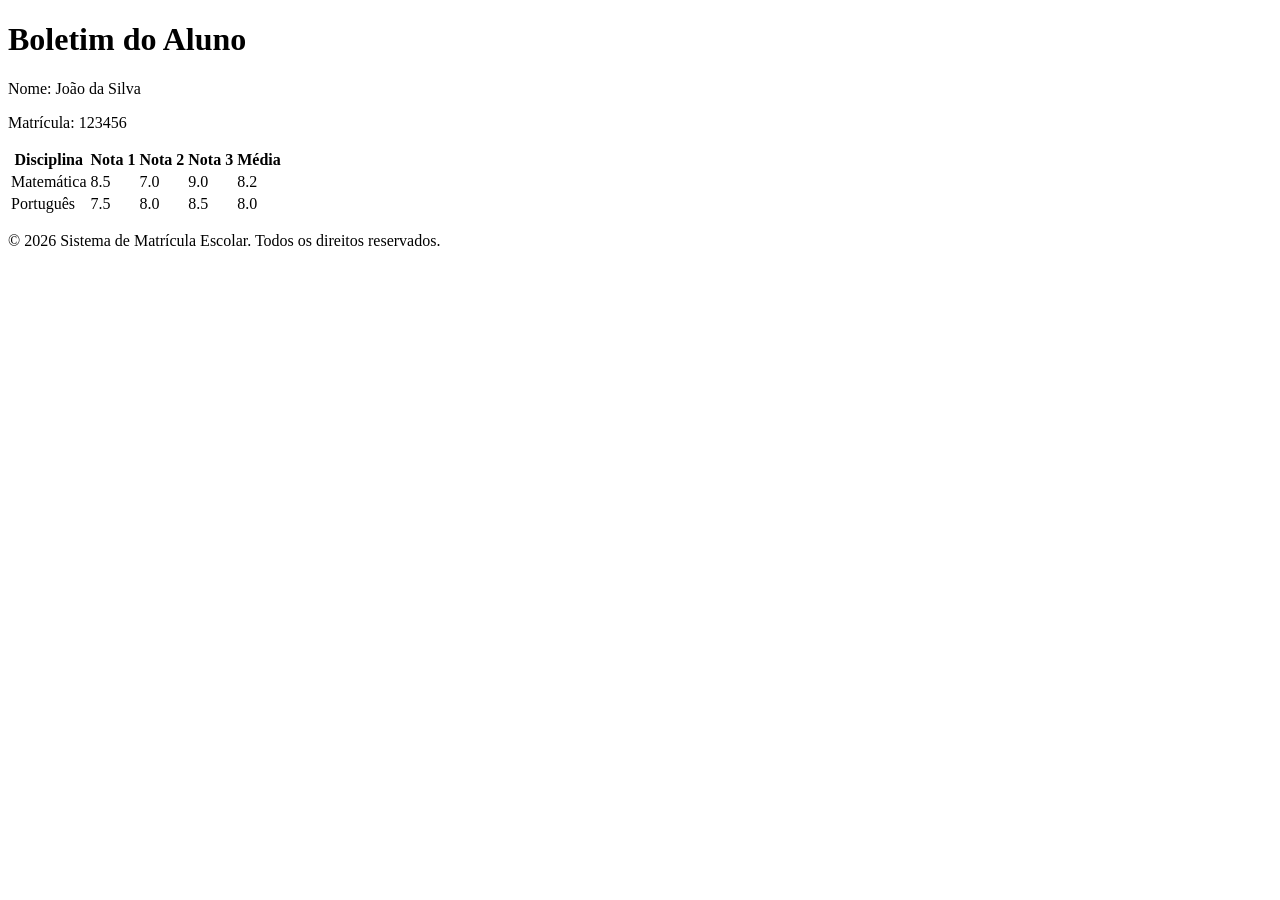
==== boletim_aluno.html @ cf0adc8e "Primeiro commit em realação a exclusão de div" ====
<!DOCTYPE html>
<html lang="pt-br">
<head>
    <meta charset="UTF-8">
    <meta name="viewport" content="width=device-width, initial-scale=1.0">
    <title>Boletim do Aluno</title>
</head>
<body>
    <div>
        <h1>Boletim do Aluno</h1>
        <p>Nome: João da Silva</p>
        <p>Matrícula: 123456</p>
        <table>
            <thead>
                <tr>
                    <th>Disciplina</th>
                    <th>Nota 1</th>
                    <th>Nota 2</th>
                    <th>Nota 3</th>
                    <th>Média</th>
                </tr>
            </thead>
            <tbody>
                <tr>
                    <td>Matemática</td>
                    <td>8.5</td>
                    <td>7.0</td>
                    <td>9.0</td>
                    <td>8.2</td>
                </tr>
                <tr>
                    <td>Português</td>
                    <td>7.5</td>
                    <td>8.0</td>
                    <td>8.5</td>
                    <td>8.0</td>
                </tr>
            </tbody>
        </table>
    </div>
    <footer>
        <p>&copy; 2026 Sistema de Matrícula Escolar. Todos os direitos reservados.</p>
    </footer>
</body>
</html>
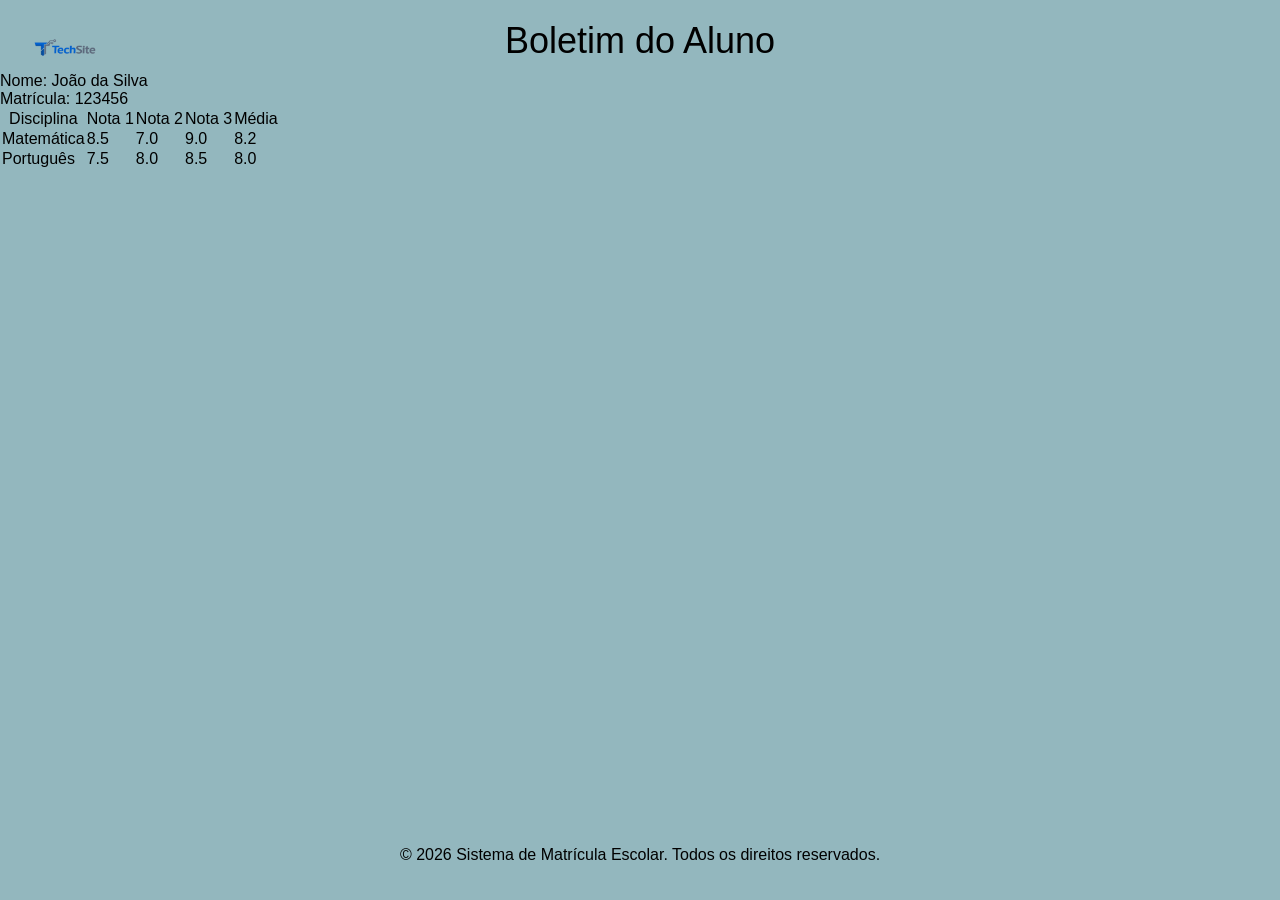
==== commit 7b2d09d5: "Adição da logo em quase todas as  telas que tinham a esquerda superior disponível." ====
--- a/boletim_aluno.html
+++ b/boletim_aluno.html
@@ -4,7 +4,15 @@
     <meta charset="UTF-8">
     <meta name="viewport" content="width=device-width, initial-scale=1.0">
     <title>Boletim do Aluno</title>
+    <link rel="stylesheet" href="./style.css">
 </head>
+
+<header>
+        <a href="index.html">
+            <img src="./logo.png.png" alt="Logo do site" class="logo">
+        </a>
+    </header>
+    
 <body>
     <div>
         <h1>Boletim do Aluno</h1>
@@ -38,8 +46,10 @@
             </tbody>
         </table>
     </div>
+
     <footer>
         <p>&copy; 2026 Sistema de Matrícula Escolar. Todos os direitos reservados.</p>
     </footer>
+
 </body>
 </html>
--- a/style.css
+++ b/style.css
@@ -0,0 +1,308 @@
+/*ESTILIZAÇÃO DA TELA DE LOGIN/*
+/* Documento CSS, parte com * representa todos os elementos da página de forma fixa */
+*{  
+    margin: 0;
+    padding: 0;
+    box-sizing: border-box;
+    font-family: 'Poppins', sans-serif;
+    font-weight: 200;
+    }
+
+button{
+    height: 4.6vh;
+    width: 16vw;
+    border-radius: 20px;
+    border: none;
+    margin: 6px;
+    cursor: pointer;
+    transition: 0.3s;
+    background: hsla(167, 68%, 73%, 1);
+
+    background: linear-gradient(90deg, hsla(167, 68%, 73%, 1) 0%, hsla(178, 59%, 48%, 1) 100%);
+
+    background: -moz-linear-gradient(90deg, hsla(167, 68%, 73%, 1) 0%, hsla(178, 59%, 48%, 1) 100%);
+
+    background: -webkit-linear-gradient(90deg, hsla(167, 68%, 73%, 1) 0%, hsla(178, 59%, 48%, 1) 100%);
+
+    filter: progid: DXImageTransform.Microsoft.gradient( startColorstr="#8DE9D5", endColorstr="#32C4C0", GradientType=1 );  
+    }
+
+button:hover{
+    background-color: #45dc13;
+    color: white;
+    }
+
+
+a{
+    text-decoration: none;
+}
+/* Estilização da página de login, parte com . representa a classe do elemento */
+body{
+    background-color: #93B7BE;
+}
+.container_login{
+    display: flex;
+    justify-content: center;
+    gap: 40px;
+    height: 80vh;
+    align-items: center;        
+}
+
+.login_p {
+    height: 42vh;
+    width: 26vw;
+    background: #DBD8AE;
+    position: relative;
+    border-radius: 20px;
+    display: flex;
+    align-items: center;
+    flex-direction:column; 
+    box-shadow: 0 8px 20px rgba(0,0,0,0.2);
+}
+
+.login_a{
+    height: 42vh;
+    width: 26vw;
+    background:#94C9A9;
+    position: relative;
+    border-radius: 20px;
+    display: flex;
+    align-items: center;
+    flex-direction:column;
+    box-shadow: 0 8px 20px rgba(0,0,0,0.2);
+}
+
+span{
+    color: #000000;
+}
+
+.inputt{
+    height: 35px;
+    width: 70%;
+    border-radius: 20px;
+    border: none;
+    padding: 10px;
+    margin: 10px 0;
+    text-align: center;
+}
+
+h2{
+    margin-top: 8px;
+}
+h1{
+    justify-content: center;
+    display: flex;
+    margin-top: 20px;
+    margin-bottom: 10px;
+    font-size: 36px;
+}
+
+/*FIM DA ESTILIZAÇÃO DA TELA DE LOGIN PRINCIPAL/*
+
+/*ESTILIZAÇÃO DO CADASTRO PROFESSOR*/
+
+body{
+    background-color: #93B7BE;
+}
+
+/* Container centralizado */
+.container_conta{
+    display: flex;
+    justify-content:center;
+    align-items:center;
+    height: 80vh;
+}
+
+/* Caixa principal */
+.criar_conta{
+    height: 52vh;
+    width: 28vw;
+    background: #DBD8AE;
+    border-radius: 20px;
+    display: flex;
+    flex-direction: column;
+    align-items: center;
+    box-shadow: 0 8px 20px rgba(0,0,0,0.2);
+}
+
+
+.inputt{
+    height: 35px;
+    width: 300px;
+    border-radius: 20px;
+    border: none;
+    padding: 10px;
+    margin: 10px 0;
+    text-align: center;
+}
+
+h1{
+    display: flex;
+    justify-content: center;
+    margin-top: 20px;
+    margin-bottom: 10px;
+    font-size: 36px;
+}
+
+h2{
+    margin-top: 15px;
+}
+
+/*ESTILIZAÇÃO DA TELA PRINCIPAL DO PROFESSOR*/
+
+body{
+    background-color: #93B7BE;
+}
+
+h1{
+    justify-content: center;
+    display: flex;
+    margin-top: 20px;
+    margin-bottom: 10px;
+    font-size: 36px;
+}
+
+h2{
+    justify-content: center;
+    display: flex;
+    margin-top: 20px;
+    margin-bottom: 10px;
+    font-size: 28px;
+}
+
+.caixa_tela_p{
+    align-items: center;
+    display: flex;
+    flex-direction: column;
+    justify-content: center;
+}
+
+
+/*FIM DA ESTILIZAÇÃO DA TELA PRINCIPAL DO PROFESSOR*/
+
+/*ESTILIZAÇÃO DE CADASTRO DE ALUNOS*/
+
+body{
+    background-color: #93B7BE;
+}
+
+/* Container centralizado */
+.container_aluno{
+    display: flex;
+    justify-content:center;
+    align-items:center;
+    height: 80vh;
+}
+
+/* Caixa principal */
+.caixa_aluno{
+    height: 63vh;
+    width: 28vw;
+    background: #DBD8AE;
+    border-radius: 20px;
+    display: flex;
+    flex-direction: column;
+    align-items: center;
+    box-shadow: 0 8px 20px rgba(0,0,0,0.2);
+}
+
+
+.inputt{
+    height: 35px;
+    width: 300px;
+    border-radius: 20px;
+    border: none;
+    padding: 10px;
+    margin: 10px 0;
+    text-align: center;
+}
+
+h1{
+    display: flex;
+    justify-content: center;
+    margin-top: 20px;
+    margin-bottom: 10px;
+    font-size: 36px;
+}
+
+h2{
+    margin-top: 15px;
+}
+
+/*FIM DA ESTILIZAÇÃO DE CADASTRO DE ALUNOS*/
+
+/*ESTILIZAÇÃO DA TELA DO ALUNO*/
+
+#menu-toggle {
+  display: none;
+}
+
+/* Botão */
+
+
+/* Menu escondido */
+.menu {
+  list-style-type: none;
+  margin: 0;
+  padding: 0;
+  width: 200px;
+  background-color: #18c6b7;
+
+  position: fixed;
+  top: 0;
+  left: -220px; /* fora da tela */
+  height: 100%;
+  transition: 0.3s;
+}
+
+/* Quando clicar (checkbox marcado) */
+#menu-toggle:checked ~ .menu {
+  left: 0; /* aparece */
+}
+
+#menu-toggle:checked ~ .botao {
+  background-color: #45dc13;
+  color: white;
+}
+
+/* Links */
+li a {
+  display: block;
+  color: black;
+  padding: 8px 16px;
+  text-decoration: none;
+}
+
+li a:hover {
+  background-color: #555555;
+  color: white;
+}
+
+.checkbox_aluno{
+    height: 35px;
+    width: 30px;
+    padding: 10px;
+    cursor: pointer;
+}
+
+
+/*FIM DA ESTILIZAÇÃO DA TELA DO ALUNO*/
+
+/* Configuração da logo */
+
+.logo{
+    width: 120px;   
+    position: absolute;
+    top: 10px;
+    left: 10px;
+}
+
+footer{
+    display: flex;
+    justify-content: center;
+    align-items: center;
+    height: 10vh;
+    position: fixed;
+    bottom: 0px;
+    width: 100%;
+}
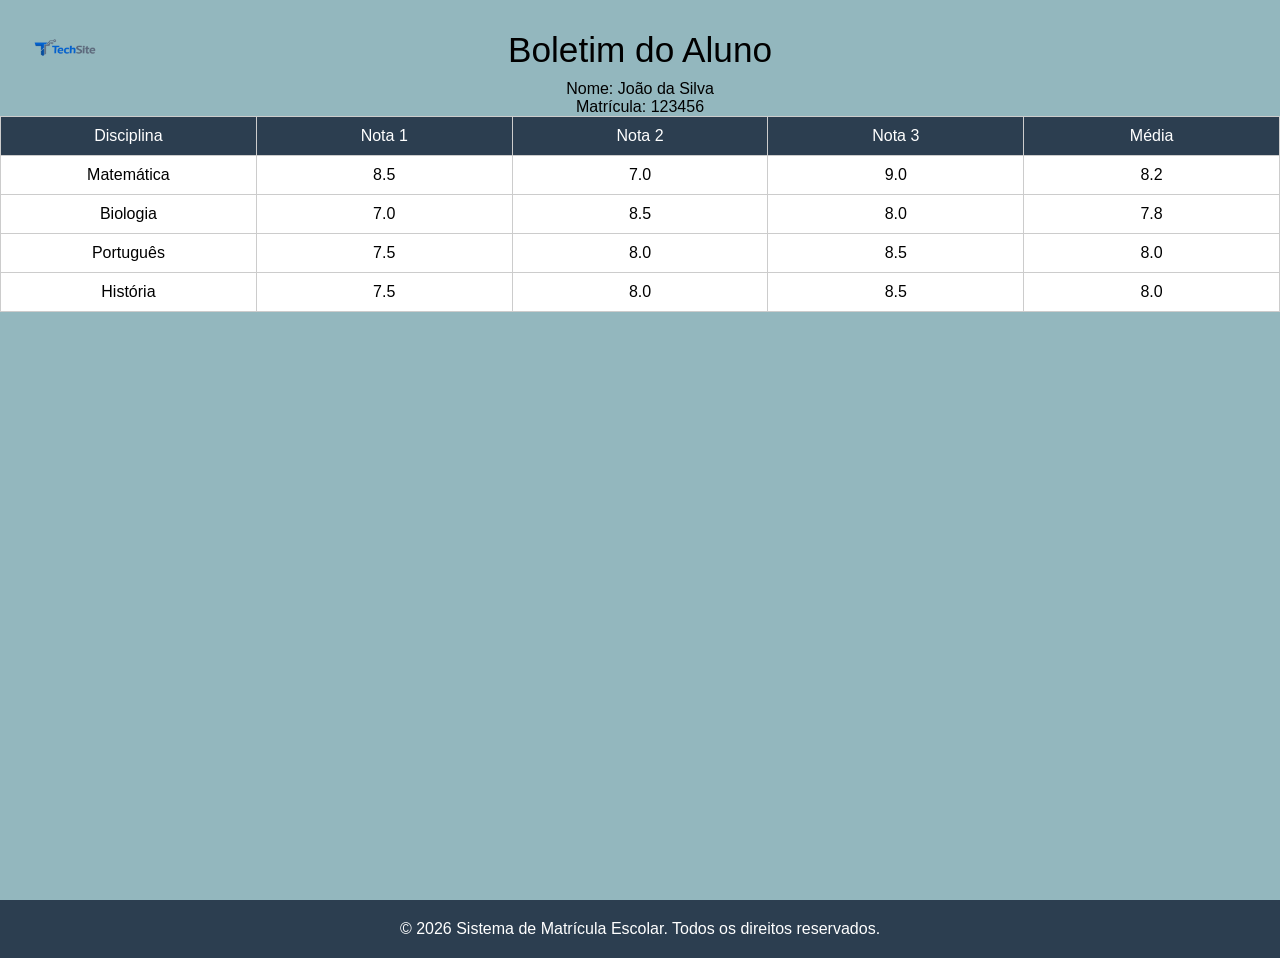
==== commit f9460d79: "Mudança na tabela da tela aluno" ====
--- a/boletim_aluno.html
+++ b/boletim_aluno.html
@@ -7,19 +7,20 @@
     <link rel="stylesheet" href="./style.css">
 </head>
 
-<header>
+    <header>
         <a href="index.html">
             <img src="./logo.png.png" alt="Logo do site" class="logo">
         </a>
     </header>
     
 <body>
-    <div>
+    <div class="container_boletim">
         <h1>Boletim do Aluno</h1>
         <p>Nome: João da Silva</p>
         <p>Matrícula: 123456</p>
-        <table>
-            <thead>
+
+        <table class="table_bole">
+
                 <tr>
                     <th>Disciplina</th>
                     <th>Nota 1</th>
@@ -27,8 +28,7 @@
                     <th>Nota 3</th>
                     <th>Média</th>
                 </tr>
-            </thead>
-            <tbody>
+          
                 <tr>
                     <td>Matemática</td>
                     <td>8.5</td>
@@ -36,14 +36,30 @@
                     <td>9.0</td>
                     <td>8.2</td>
                 </tr>
+
                 <tr>
+                    <td>Biologia</td>
+                    <td>7.0</td>
+                    <td>8.5</td>
+                    <td>8.0</td>
+                    <td>7.8</td>
+                <tr>
+
                     <td>Português</td>
                     <td>7.5</td>
                     <td>8.0</td>
                     <td>8.5</td>
                     <td>8.0</td>
                 </tr>
-            </tbody>
+
+                <tr>
+                    <td>História</td>
+                    <td>7.5</td>
+                    <td>8.0</td>
+                    <td>8.5</td>
+                    <td>8.0</td>
+                </tr>
+        
         </table>
     </div>
 
--- a/style.css
+++ b/style.css
@@ -4,7 +4,7 @@
     margin: 0;
     padding: 0;
     box-sizing: border-box;
-    font-family: 'Poppins', sans-serif;
+    font-family: sans-serif;
     font-weight: 200;
     }
 
@@ -39,13 +39,19 @@
 /* Estilização da página de login, parte com . representa a classe do elemento */
 body{
     background-color: #93B7BE;
+    min-height: 100vh;
+    display: flex;
+    flex-direction: column;
+    background: #8aa7ad;
+    font-family: Arial, sans-serif;
 }
 .container_login{
+    flex: 1;
     display: flex;
     justify-content: center;
     gap: 40px;
-    height: 80vh;
-    align-items: center;        
+    padding: 40px;
+    flex-wrap: wrap;   
 }
 
 .login_p {
@@ -58,6 +64,7 @@
     align-items: center;
     flex-direction:column; 
     box-shadow: 0 8px 20px rgba(0,0,0,0.2);
+    margin-top: 110px;
 }
 
 .login_a{
@@ -70,6 +77,7 @@
     align-items: center;
     flex-direction:column;
     box-shadow: 0 8px 20px rgba(0,0,0,0.2);
+    margin-top: 110px;
 }
 
 span{
@@ -233,57 +241,85 @@
 
 /*ESTILIZAÇÃO DA TELA DO ALUNO*/
 
-#menu-toggle {
-  display: none;
-}
-
-/* Botão */
-
+/* ---------- MENU LATERAL ---------- */
+
+.checkbox_aluno input {
+    display: none;
+}
+
+/* Botão ☰ */
+.botao_label {
+    font-size: 28px;
+    cursor: pointer;
+    padding: 15px;
+    position: fixed;
+    top: 10px;
+    left: 10px;
+    z-index: 2;
+}
 
 /* Menu escondido */
 .menu {
-  list-style-type: none;
-  margin: 0;
-  padding: 0;
-  width: 200px;
-  background-color: #18c6b7;
-
-  position: fixed;
-  top: 0;
-  left: -220px; /* fora da tela */
-  height: 100%;
-  transition: 0.3s;
-}
-
-/* Quando clicar (checkbox marcado) */
+    list-style: none;
+    position: fixed;
+    top: 0;
+    left: -220px;
+    width: 220px;
+    height: 100%;
+    background: #2c3e50;
+    padding-top: 70px;
+    transition: 0.3s;
+}
+
+/* Itens do menu */
+.menu li {
+    margin: 5px 0;
+}
+
+.menu a {
+    color: white;
+    text-decoration: none;
+    padding: 12px 20px;
+    display: block;
+    transition: 0.8s;
+}
+
+.menu a:hover {
+    background: #34495e;
+}
+
+/* Quando marcar o checkbox - mostrar menu */
 #menu-toggle:checked ~ .menu {
-  left: 0; /* aparece */
-}
-
-#menu-toggle:checked ~ .botao {
-  background-color: #45dc13;
-  color: white;
-}
-
-/* Links */
-li a {
-  display: block;
-  color: black;
-  padding: 8px 16px;
-  text-decoration: none;
-}
-
-li a:hover {
-  background-color: #555555;
-  color: white;
-}
-
-.checkbox_aluno{
-    height: 35px;
-    width: 30px;
-    padding: 10px;
-    cursor: pointer;
-}
+    left: 0px;
+}
+
+/* ---------- MATÉRIAS ---------- */
+
+.materia {
+    background: white;
+    width: 320px;
+    margin: 12px auto;
+    padding: 18px;
+    border-radius: 12px;
+    box-shadow: 0 4px 10px rgba(0,0,0,0.08);
+    transition: 0.2s;
+}
+
+.materia:hover {
+    transform: translateY(-3px);
+}
+
+.materia b {
+    font-size: 1.2rem;
+    color: #2c3e50;
+
+}
+
+.materia p {
+    margin-top: 6px;
+    color: #555;
+}
+
 
 
 /*FIM DA ESTILIZAÇÃO DA TELA DO ALUNO*/
@@ -298,11 +334,65 @@
 }
 
 footer{
-    display: flex;
-    justify-content: center;
-    align-items: center;
-    height: 10vh;
-    position: fixed;
-    bottom: 0px;
+    background: #2c3e50;
+    color: white;
+    text-align: center;
+    padding: 20px;
+}
+
+
+/* Títulos */
+h1 {
+    text-align: center;
+    margin-top: 30px;
+    font-size: 2.2rem;
+}
+
+h2 {
+    text-align: center;
+    margin: 10px 0 30px;
+    font-weight: normal;
+    color: #555;
+}
+
+/*Estilizaçao da tela boletim*/
+
+.container_boletim{
+    align-items: center;
+    display: flex;
+    flex-direction: column;
+    height: 100vh;
+}
+
+.table_bole{
+    border-collapse: collapse;
     width: 100%;
+    padding-top: 30px;
+}
+.table_bole th{
+    background-color: #2c3e50;
+    color: white;
+    height: 30px;
+    width: 20vw;
+    padding-bottom: 30px;
+    flex-direction: column;
+    border: 1px solid #ccc;
+    padding: 10px;
+}
+
+.table_bole tr{
+    background-color: white;
+    color: black;
+    height: 30px;
+    width: 20vw;
+    padding-bottom: 30px;
+    flex-direction: column;
+
+}
+
+.table_bole td{
+    text-align: center;
+    flex-direction: column;
+    border: 1px solid #ccc;
+    padding: 10px;
 }
